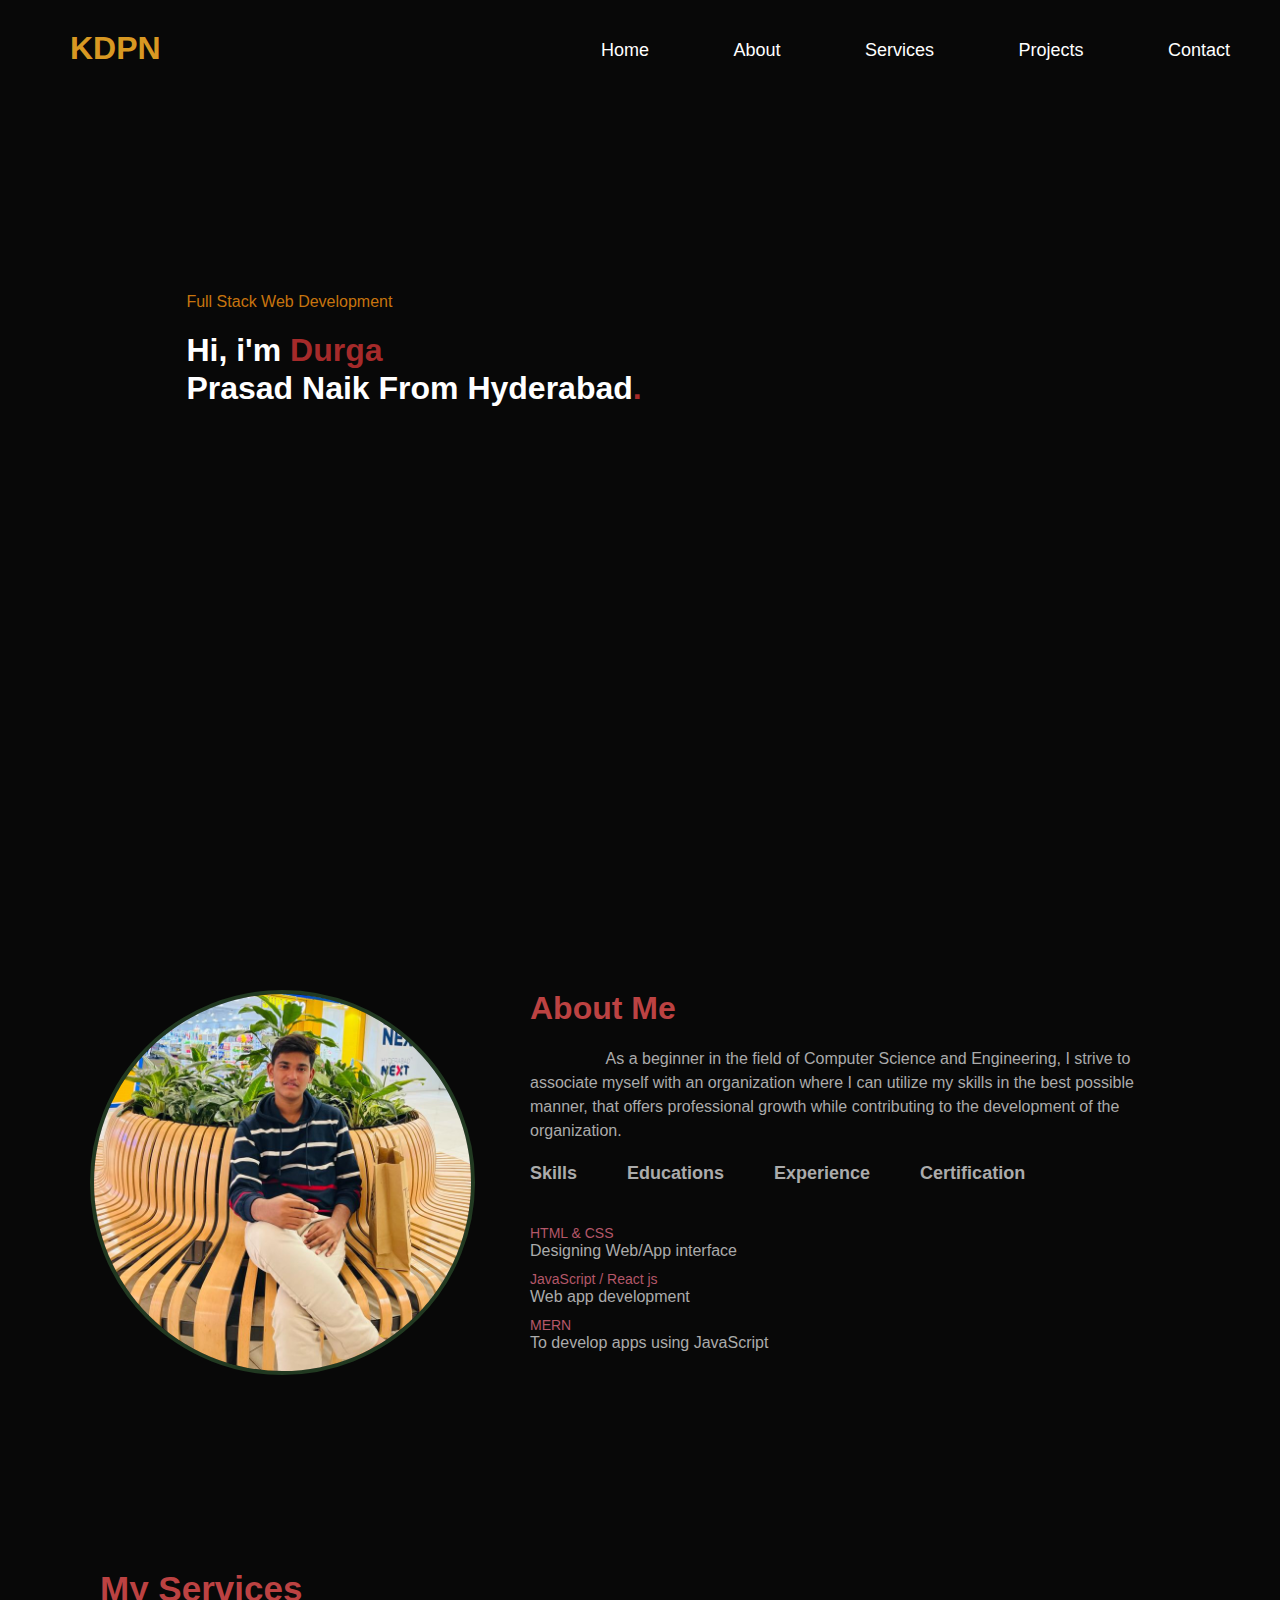
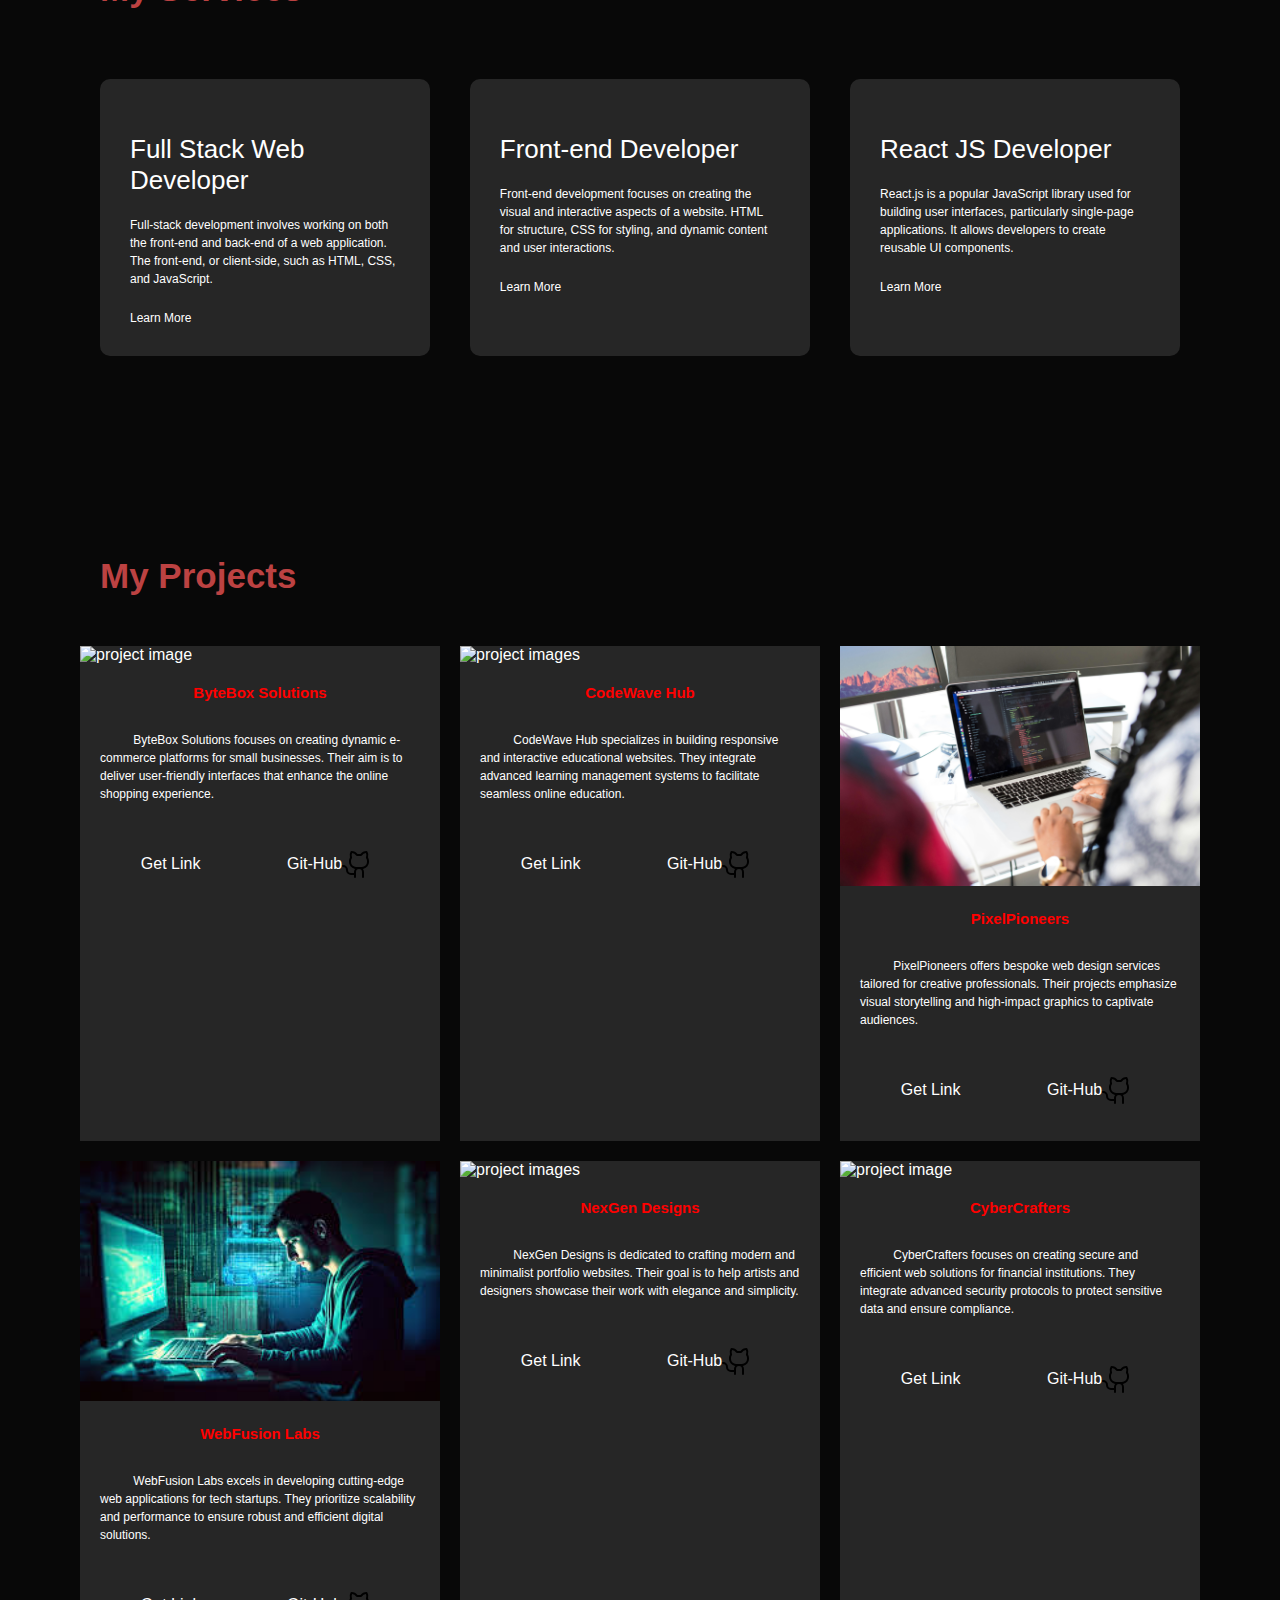
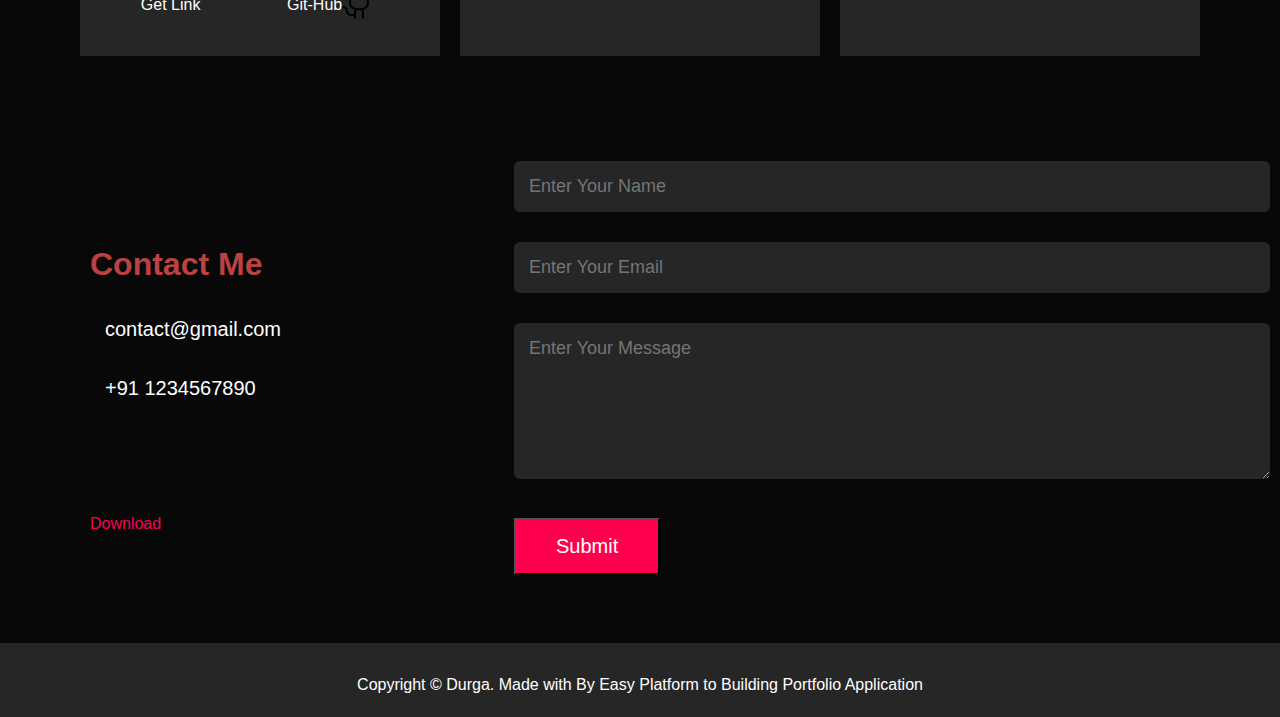
==== Projects/Protfolio-Project/index.html @ 47cc6363 "first commit" ====
<!DOCTYPE html>
<html lang="en">
  <head>
    <meta charset="UTF-8" />
    <meta http-equiv="X-UA-Compatible" content="IE=edge" />
    <meta name="viewport" content="width=device-width, initial-scale=1.0" />
    <script src="https://unpkg.com/@phosphor-icons/web"></script>
    <link href="./style.css" rel="stylesheet" />
    <title>Durga's Protfolio</title>
  </head>
  <body>
    <div id="header">
      <div id="header">
        <div class="container">
          <nav>
            <h1>KDPN</h1>
            <ul id="sidemenu">
              <li><a href="#">Home</a></li>
              <li><a href="#">About</a></li>
              <li><a href="#">Services</a></li>
              <li><a href="#">Projects</a></li>
              <li><a href="#">Contact</a></li>
            </ul>
          </nav>
          <div class="header-text">
            <p>Full Stack Web Development</p>
            <h1>
              Hi, i'm <span>Durga</span><br />
              Prasad Naik From Hyderabad<strong>.</strong>
            </h1>
          </div>
        </div>
      </div>
    </div>

    <!-- ------------ about me --------- -->
    <div id="about-section">
      <div class="container">
        <div class="row">
          <div class="about-img">
            <img src="./img/Durga.jpg" alt="user image" />
          </div>
          <div class="about-text">
            <h1>About Me</h1>
            <p>
              &nbsp;&nbsp;&nbsp;&nbsp;&nbsp;&nbsp;&nbsp;&nbsp;&nbsp;&nbsp;&nbsp;&nbsp;&nbsp;&nbsp;&nbsp;&nbsp;&nbsp;As
              a beginner in the field of Computer Science and Engineering, I
              strive to associate myself with an organization where I can
              utilize my skills in the best possible manner, that offers
              professional growth while contributing to the development of the
              organization.
            </p>
            <div class="tab-title">
              <h4 class="tab-links active-link" onclick="start('skills')">
                Skills
              </h4>
              <h4 class="tab-links" onclick="start('education')">Educations</h4>
              <h4 class="tab-links" onclick="start('experience')">
                Experience
              </h4>
              <h4 class="tab-links" onclick="start('certification')">
                Certification
              </h4>
            </div>
            <div class="tab-contents active-tab" id="skills">
              <ul>
                <li>
                  <span>HTML & CSS</span><br />Designing Web/App interface
                </li>
                <li>
                  <span>JavaScript / React js</span><br />Web app development
                </li>
                <li><span>MERN</span><br />To develop apps using JavaScript</li>
              </ul>
            </div>
            <div class="tab-contents" id="education">
              <ul>
                <li>
                  <span>2019-2023</span><br />Vasireddy Venkatadri Institute of
                  Technology
                </li>
                <li>
                  <span>2017-2019</span><br />Sri Chaitanya Junior College
                </li>
                <li><span>2016-2017</span><br />Zenith High School</li>
              </ul>
            </div>
            <div class="tab-contents" id="experience">
              <ul>
                <li>
                  <span>2021-current</span><br />UI/UX Design Training at ET
                  institute
                </li>
                <li><span>2019-2021</span><br />Team lead at starApp LLC</li>
                <li>
                  <span>2017-2019</span><br />UI/UX Design at Coin Digital Ltd
                </li>
                <li>
                  <span>2016-2017</span><br />Internship at ekart E-commerce
                </li>
              </ul>
            </div>
            <div class="tab-contents" id="certification">
              <ul>
                <li><span>JavaScript</span><br />Udemy</li>
                <li><span>html / css</span><br />Udemy</li>
                <li><span>React js</span><br />Udemy</li>
              </ul>
            </div>
          </div>
        </div>
      </div>
    </div>

    <!----------------------------Developing Technology ---------------------------------->

    <section id="section-1">
      <h1 class="section-header">My Services</h1>
      <div class="services_section">
        <div class="sub sub_heading-1">
          <i class="ph ph-code"></i>
          <p class="develop-name">Full Stack Web Developer</p>
          <p class="develop-name-2">
            Full-stack development involves working on both the front-end and
            back-end of a web application. The front-end, or client-side, such
            as HTML, CSS, and JavaScript.
          </p>
          <a href="">Learn More</a>
        </div>
        <div class="sub sub_heading-2">
          <i class="ph ph-file-js"></i>
          <p class="develop-name">Front-end Developer</p>
          <p class="develop-name-2">
            Front-end development focuses on creating the visual and interactive
            aspects of a website. HTML for structure, CSS for styling, and
            dynamic content and user interactions.
          </p>
          <a href="">Learn More</a>
        </div>
        <div class="sub sub_heading-3">
          <i class="ph ph-atom"></i>
          <p class="develop-name">React JS Developer</p>
          <p class="develop-name-2">
            React.js is a popular JavaScript library used for building user
            interfaces, particularly single-page applications. It allows
            developers to create reusable UI components.
          </p>
          <a href="">Learn More</a>
        </div>
      </div>
    </section>

    <!-- ------------------------------------------Projects--------------------------------------- -->

    <section id="projects">
      <div class="project">
        <h1>My Projects</h1>
        <div class="image_section">
          <div class="project-title">
            <img
              src="https://byteboxtechnologies.co.uk/wp-content/uploads/2022/10/customcolor_logo_transparent_background-1.png"
              alt="project image"
            />
            <h2>ByteBox Solutions</h2>
            <p>
              &nbsp;&nbsp;&nbsp;&nbsp;&nbsp;&nbsp;&nbsp;&nbsp;&nbsp;&nbsp;ByteBox
              Solutions focuses on creating dynamic e-commerce platforms for
              small businesses. Their aim is to deliver user-friendly interfaces
              that enhance the online shopping experience.
            </p>
            <div class="tags-links">
              <a href="#">Get Link</a>
              <a class="git" href="#"
                >Git-Hub
                <svg
                  xmlns="http://www.w3.org/2000/svg"
                  width="32"
                  height="32"
                  fill="#000000"
                  viewBox="0 0 256 256"
                >
                  <path
                    d="M208.31,75.68A59.78,59.78,0,0,0,202.93,28,8,8,0,0,0,196,24a59.75,59.75,0,0,0-48,24H124A59.75,59.75,0,0,0,76,24a8,8,0,0,0-6.93,4,59.78,59.78,0,0,0-5.38,47.68A58.14,58.14,0,0,0,56,104v8a56.06,56.06,0,0,0,48.44,55.47A39.8,39.8,0,0,0,96,192v8H72a24,24,0,0,1-24-24A40,40,0,0,0,8,136a8,8,0,0,0,0,16,24,24,0,0,1,24,24,40,40,0,0,0,40,40H96v16a8,8,0,0,0,16,0V192a24,24,0,0,1,48,0v40a8,8,0,0,0,16,0V192a39.8,39.8,0,0,0-8.44-24.53A56.06,56.06,0,0,0,216,112v-8A58.14,58.14,0,0,0,208.31,75.68ZM200,112a40,40,0,0,1-40,40H112a40,40,0,0,1-40-40v-8a41.74,41.74,0,0,1,6.9-22.48A8,8,0,0,0,80,73.83a43.81,43.81,0,0,1,.79-33.58,43.88,43.88,0,0,1,32.32,20.06A8,8,0,0,0,119.82,64h32.35a8,8,0,0,0,6.74-3.69,43.87,43.87,0,0,1,32.32-20.06A43.81,43.81,0,0,1,192,73.83a8.09,8.09,0,0,0,1,7.65A41.72,41.72,0,0,1,200,104Z"
                  ></path>
                </svg>
              </a>
            </div>
          </div>
          <div class="project-title">
            <img src="./img/work-2.jpg" alt="project images" />
            <h2>CodeWave Hub</h2>
            <p>
              &nbsp;&nbsp;&nbsp;&nbsp;&nbsp;&nbsp;&nbsp;&nbsp;&nbsp;&nbsp;CodeWave
              Hub specializes in building responsive and interactive educational
              websites. They integrate advanced learning management systems to
              facilitate seamless online education.
            </p>
            <div class="tags-links">
              <a href="#">Get Link</a>
              <a class="git" href="#"
                >Git-Hub
                <svg
                  xmlns="http://www.w3.org/2000/svg"
                  width="32"
                  height="32"
                  fill="#000000"
                  viewBox="0 0 256 256"
                >
                  <path
                    d="M208.31,75.68A59.78,59.78,0,0,0,202.93,28,8,8,0,0,0,196,24a59.75,59.75,0,0,0-48,24H124A59.75,59.75,0,0,0,76,24a8,8,0,0,0-6.93,4,59.78,59.78,0,0,0-5.38,47.68A58.14,58.14,0,0,0,56,104v8a56.06,56.06,0,0,0,48.44,55.47A39.8,39.8,0,0,0,96,192v8H72a24,24,0,0,1-24-24A40,40,0,0,0,8,136a8,8,0,0,0,0,16,24,24,0,0,1,24,24,40,40,0,0,0,40,40H96v16a8,8,0,0,0,16,0V192a24,24,0,0,1,48,0v40a8,8,0,0,0,16,0V192a39.8,39.8,0,0,0-8.44-24.53A56.06,56.06,0,0,0,216,112v-8A58.14,58.14,0,0,0,208.31,75.68ZM200,112a40,40,0,0,1-40,40H112a40,40,0,0,1-40-40v-8a41.74,41.74,0,0,1,6.9-22.48A8,8,0,0,0,80,73.83a43.81,43.81,0,0,1,.79-33.58,43.88,43.88,0,0,1,32.32,20.06A8,8,0,0,0,119.82,64h32.35a8,8,0,0,0,6.74-3.69,43.87,43.87,0,0,1,32.32-20.06A43.81,43.81,0,0,1,192,73.83a8.09,8.09,0,0,0,1,7.65A41.72,41.72,0,0,1,200,104Z"
                  ></path>
                </svg>
              </a>
            </div>
          </div>
          <div class="project-title">
            <img src="./img/work-3.3.jpg" alt="project images" />
            <h2>PixelPioneers</h2>
            <p>
              &nbsp;&nbsp;&nbsp;&nbsp;&nbsp;&nbsp;&nbsp;&nbsp;&nbsp;&nbsp;PixelPioneers
              offers bespoke web design services tailored for creative
              professionals. Their projects emphasize visual storytelling and
              high-impact graphics to captivate audiences.
            </p>
            <div class="tags-links">
              <a href="#">Get Link</a>
              <a class="git" href="#"
                >Git-Hub
                <svg
                  xmlns="http://www.w3.org/2000/svg"
                  width="32"
                  height="32"
                  fill="#000000"
                  viewBox="0 0 256 256"
                >
                  <path
                    d="M208.31,75.68A59.78,59.78,0,0,0,202.93,28,8,8,0,0,0,196,24a59.75,59.75,0,0,0-48,24H124A59.75,59.75,0,0,0,76,24a8,8,0,0,0-6.93,4,59.78,59.78,0,0,0-5.38,47.68A58.14,58.14,0,0,0,56,104v8a56.06,56.06,0,0,0,48.44,55.47A39.8,39.8,0,0,0,96,192v8H72a24,24,0,0,1-24-24A40,40,0,0,0,8,136a8,8,0,0,0,0,16,24,24,0,0,1,24,24,40,40,0,0,0,40,40H96v16a8,8,0,0,0,16,0V192a24,24,0,0,1,48,0v40a8,8,0,0,0,16,0V192a39.8,39.8,0,0,0-8.44-24.53A56.06,56.06,0,0,0,216,112v-8A58.14,58.14,0,0,0,208.31,75.68ZM200,112a40,40,0,0,1-40,40H112a40,40,0,0,1-40-40v-8a41.74,41.74,0,0,1,6.9-22.48A8,8,0,0,0,80,73.83a43.81,43.81,0,0,1,.79-33.58,43.88,43.88,0,0,1,32.32,20.06A8,8,0,0,0,119.82,64h32.35a8,8,0,0,0,6.74-3.69,43.87,43.87,0,0,1,32.32-20.06A43.81,43.81,0,0,1,192,73.83a8.09,8.09,0,0,0,1,7.65A41.72,41.72,0,0,1,200,104Z"
                  ></path>
                </svg>
              </a>
            </div>
          </div>
          <div class="project-title">
            <img
              src="[data-uri]"
              alt="project images"
            />
            <h2>WebFusion Labs</h2>
            <p>
              &nbsp;&nbsp;&nbsp;&nbsp;&nbsp;&nbsp;&nbsp;&nbsp;&nbsp;&nbsp;WebFusion
              Labs excels in developing cutting-edge web applications for tech
              startups. They prioritize scalability and performance to ensure
              robust and efficient digital solutions.
            </p>
            <div class="tags-links">
              <a href="#">Get Link</a>
              <a class="git" href="#"
                >Git-Hub
                <svg
                  xmlns="http://www.w3.org/2000/svg"
                  width="32"
                  height="32"
                  fill="#000000"
                  viewBox="0 0 256 256"
                >
                  <path
                    d="M208.31,75.68A59.78,59.78,0,0,0,202.93,28,8,8,0,0,0,196,24a59.75,59.75,0,0,0-48,24H124A59.75,59.75,0,0,0,76,24a8,8,0,0,0-6.93,4,59.78,59.78,0,0,0-5.38,47.68A58.14,58.14,0,0,0,56,104v8a56.06,56.06,0,0,0,48.44,55.47A39.8,39.8,0,0,0,96,192v8H72a24,24,0,0,1-24-24A40,40,0,0,0,8,136a8,8,0,0,0,0,16,24,24,0,0,1,24,24,40,40,0,0,0,40,40H96v16a8,8,0,0,0,16,0V192a24,24,0,0,1,48,0v40a8,8,0,0,0,16,0V192a39.8,39.8,0,0,0-8.44-24.53A56.06,56.06,0,0,0,216,112v-8A58.14,58.14,0,0,0,208.31,75.68ZM200,112a40,40,0,0,1-40,40H112a40,40,0,0,1-40-40v-8a41.74,41.74,0,0,1,6.9-22.48A8,8,0,0,0,80,73.83a43.81,43.81,0,0,1,.79-33.58,43.88,43.88,0,0,1,32.32,20.06A8,8,0,0,0,119.82,64h32.35a8,8,0,0,0,6.74-3.69,43.87,43.87,0,0,1,32.32-20.06A43.81,43.81,0,0,1,192,73.83a8.09,8.09,0,0,0,1,7.65A41.72,41.72,0,0,1,200,104Z"
                  ></path>
                </svg>
              </a>
            </div>
          </div>
          <div class="project-title">
            <img
              src="https://cdn.pixabay.com/photo/2021/08/04/13/06/software-developer-6521720_1280.jpg"
              alt="project images"
            />
            <h2>NexGen Designs</h2>
            <p>
              &nbsp;&nbsp;&nbsp;&nbsp;&nbsp;&nbsp;&nbsp;&nbsp;&nbsp;&nbsp;NexGen
              Designs is dedicated to crafting modern and minimalist portfolio
              websites. Their goal is to help artists and designers showcase
              their work with elegance and simplicity.
            </p>
            <div class="tags-links">
              <a href="#">Get Link</a>
              <a class="git" href="#"
                >Git-Hub
                <svg
                  xmlns="http://www.w3.org/2000/svg"
                  width="32"
                  height="32"
                  fill="#000000"
                  viewBox="0 0 256 256"
                >
                  <path
                    d="M208.31,75.68A59.78,59.78,0,0,0,202.93,28,8,8,0,0,0,196,24a59.75,59.75,0,0,0-48,24H124A59.75,59.75,0,0,0,76,24a8,8,0,0,0-6.93,4,59.78,59.78,0,0,0-5.38,47.68A58.14,58.14,0,0,0,56,104v8a56.06,56.06,0,0,0,48.44,55.47A39.8,39.8,0,0,0,96,192v8H72a24,24,0,0,1-24-24A40,40,0,0,0,8,136a8,8,0,0,0,0,16,24,24,0,0,1,24,24,40,40,0,0,0,40,40H96v16a8,8,0,0,0,16,0V192a24,24,0,0,1,48,0v40a8,8,0,0,0,16,0V192a39.8,39.8,0,0,0-8.44-24.53A56.06,56.06,0,0,0,216,112v-8A58.14,58.14,0,0,0,208.31,75.68ZM200,112a40,40,0,0,1-40,40H112a40,40,0,0,1-40-40v-8a41.74,41.74,0,0,1,6.9-22.48A8,8,0,0,0,80,73.83a43.81,43.81,0,0,1,.79-33.58,43.88,43.88,0,0,1,32.32,20.06A8,8,0,0,0,119.82,64h32.35a8,8,0,0,0,6.74-3.69,43.87,43.87,0,0,1,32.32-20.06A43.81,43.81,0,0,1,192,73.83a8.09,8.09,0,0,0,1,7.65A41.72,41.72,0,0,1,200,104Z"
                  ></path>
                </svg>
              </a>
            </div>
          </div>
          <div class="project-title">
            <img
              src="https://encrypted-tbn0.gstatic.com/images?q=tbn:ANd9GcRx46avqWKnjI7SmD2qS1WVXArFM6Ly1A-5dsjNEFTJ5fN3HaRb8KUWo5M2hkh8efJNvxo&usqp=CAU"
              alt="project image"
            />
            <h2>CyberCrafters</h2>
            <p>
              &nbsp;&nbsp;&nbsp;&nbsp;&nbsp;&nbsp;&nbsp;&nbsp;&nbsp;&nbsp;CyberCrafters
              focuses on creating secure and efficient web solutions for
              financial institutions. They integrate advanced security protocols
              to protect sensitive data and ensure compliance.
            </p>
            <div class="tags-links">
              <a href="#">Get Link</a>
              <a class="git" href="#"
                >Git-Hub
                <svg
                  xmlns="http://www.w3.org/2000/svg"
                  width="32"
                  height="32"
                  fill="#000000"
                  viewBox="0 0 256 256"
                >
                  <path
                    d="M208.31,75.68A59.78,59.78,0,0,0,202.93,28,8,8,0,0,0,196,24a59.75,59.75,0,0,0-48,24H124A59.75,59.75,0,0,0,76,24a8,8,0,0,0-6.93,4,59.78,59.78,0,0,0-5.38,47.68A58.14,58.14,0,0,0,56,104v8a56.06,56.06,0,0,0,48.44,55.47A39.8,39.8,0,0,0,96,192v8H72a24,24,0,0,1-24-24A40,40,0,0,0,8,136a8,8,0,0,0,0,16,24,24,0,0,1,24,24,40,40,0,0,0,40,40H96v16a8,8,0,0,0,16,0V192a24,24,0,0,1,48,0v40a8,8,0,0,0,16,0V192a39.8,39.8,0,0,0-8.44-24.53A56.06,56.06,0,0,0,216,112v-8A58.14,58.14,0,0,0,208.31,75.68ZM200,112a40,40,0,0,1-40,40H112a40,40,0,0,1-40-40v-8a41.74,41.74,0,0,1,6.9-22.48A8,8,0,0,0,80,73.83a43.81,43.81,0,0,1,.79-33.58,43.88,43.88,0,0,1,32.32,20.06A8,8,0,0,0,119.82,64h32.35a8,8,0,0,0,6.74-3.69,43.87,43.87,0,0,1,32.32-20.06A43.81,43.81,0,0,1,192,73.83a8.09,8.09,0,0,0,1,7.65A41.72,41.72,0,0,1,200,104Z"
                  ></path>
                </svg>
              </a>
            </div>
          </div>
        </div>
      </div>
    </section>
    <!-- -------------------------------- Contact ------------------------------ -->

    <div id="contact">
      <div class="container">
        <div class="row">
          <div class="contact-left">
            <h1 class="sub-title">Contact Me</h1>
            <p><i class="ph ph-paper-plane-tilt"></i>contact@gmail.com</p>
            <p><i class="ph ph-phone"></i>+91 1234567890</p>
            <div class="social-icons">
              <a href=""><i class="ph ph-facebook-logo"></i></a>
              <a href=""><i class="ph ph-twitter-logo"></i></a>
              <a href=""><i class="ph ph-instagram-logo"></i></a>
              <a href=""><i class="ph ph-linkedin-logo"></i></a>
            </div>
            <a href="./img/Durga Front-end.pdf" class="download" download
              >Download</a
            >
          </div>
          <div class="contact-right">
            <form name="submit-to-google-sheet">
              <input
                type="text"
                name="Name"
                placeholder="Enter Your Name"
                required
              />
              <input
                type="email"
                name="Email"
                placeholder="Enter Your Email"
                required
              />
              <textarea
                name="Message"
                rows="6"
                placeholder="Enter Your Message"
              ></textarea>
              <button type="submit" class="submit">Submit</button>
            </form>
            <span id="msg"></span>
          </div>
        </div>
      </div>
      <div class="copyright">
        <p>
          Copyright &copy; Durga. Made with <i class="ph ph-heart"></i> By Easy
          Platform to Building Portfolio Application
        </p>
      </div>
    </div>
    <!-- script -->
    <script>
      var tabLinks = document.getElementsByClassName("tab-links");
      var tabContents = document.getElementsByClassName("tab-contents");

      function start(tabName) {
        for (tabLink of tabLinks) {
          tabLink.classList.remove("active-link");
        }
        for (tabContent of tabContents) {
          tabContent.classList.remove("active-tab");
        }
        event.currentTarget.classList.add("active-link");
        document.getElementById(tabName).classList.add("active-tab");
      }
    </script>

    <script>
      const scriptURL =
        "https://script.google.com/macros/s/AKfycbws9f98mTZvUTe3h3-l7OPzU6-Qs7yskZA40WYZ1mCmYrd66FcoTEeC0pikOV5kKcJTzA/exec";
      const form = document.forms["submit-to-google-sheet"];
      const msg = document.getElementById("msg");

      form.addEventListener("submit", (e) => {
        e.preventDefault();
        fetch(scriptURL, { method: "POST", body: new FormData(form) })
          .then((response) => {
            msg.innerHTML = "message sent successfully";
            setTimeout(function () {
              msg.innerHTML = "";
            }, 5000);
            form.reset();
          })
          .catch((error) => console.error("Error!", error.message));
      });
    </script>
  </body>
</html>
---- Projects/Protfolio-Project/style.css ----
* {
  box-sizing: border-box;
  font-family: sans-serif;
  padding: 0;
  margin: 0;
}
html {
  scroll-behavior: smooth;
}

#header {
  background: url("https://t3.ftcdn.net/jpg/02/14/87/96/360_F_214879686_R3HFJlk6WLr1kcdvy6Q9rtNASKN0BZBS.jpg");
  width: 100%;
  height: 100vh;
  /* background-repeat: no-repeat; */
  background-size: cover;
}

span {
  color: brown;
}

body {
  background-color: #080808;
  /* background: linear-gradient(black, red, green, yellow); */
  color: #fff;
}

.container {
  padding: 10px 10px;
  /* padding: 80px; */
}

nav {
  display: flex;
  text-align: center;
  justify-content: space-between;
  flex-wrap: wrap;
}

nav ul li {
  display: inline-block;
  list-style: none;
  margin: 10px 20px;
  padding: 20px;

  /* background-color: red; */
}

nav ul li a {
  color: white;
  text-decoration: none;
  font-size: 18px;
  position: relative;
}

nav ul li a:hover {
  color: red;
}
nav ul li a::after {
  content: "";
  width: 0;
  height: 3px;
  background-color: red;
  position: absolute;
  left: 0;
  bottom: -6px;
  transition: 0.5s;
}
nav ul li a:hover::after {
  width: 100%;
}
/* ------------------------ kdpn ------- */
nav h1 {
  color: rgb(216, 152, 34);
  padding: 20px;
  margin-left: 40px;
}

.header-text {
  padding: 16% 14% 11.5% 14%;
  font-family: sans-serif;
}

.header-text p {
  margin-bottom: 20px;
  color: rgb(199, 116, 14);
  /* font-size: 14px; */
}

.header-text h1 {
  line-height: 1.2;
  color: white;
}

strong {
  color: brown;
}

/* ------------------------- about me  ----------------------------- */

#about-section {
  color: #ababab;
  padding: 80px;
}

.row {
  display: flex;
  justify-content: space-between;
  flex-wrap: wrap;
}

.about-img {
  flex-basis: 35%;
}

.about-text {
  flex-basis: 60%;
}

.about-img img {
  width: 100%;
  border-radius: 50%;
  border: 4px solid rgb(33, 57, 33);
}

.about-text h1 {
  margin-bottom: 20px;
  font-weight: 700;
  color: rgb(188, 66, 66);
}

.about-text p {
  line-height: 1.5;
}
/* 
.tab-title {
  margin-top: 30px;
  margin-bottom: 30px;
  
  display: flex;
  justify-content: space-between;
} */

.tab-title {
  display: flex;
  margin: 20px 0 40px;
}

.tab-links {
  margin-right: 50px;
  font-size: 18px;
  /* font-family: sans-serif; */
  font-weight: bold;
  cursor: pointer;
  position: relative;
}

.tab-links::after {
  content: "";
  width: 0;
  height: 3px;
  background: #ff004f;
  position: absolute;
  left: 0;
  bottom: -8px;
  transition: 0.5s;
}

.tab-links.active-link:hover::after {
  width: 50%;
}

.tab-contents ul li {
  list-style: none;
  margin: 10px 0;
}

.tab-contents ul li span {
  color: #b45769;
  font-size: 14px;
}

.tab-contents {
  display: none;
}

.tab-contents.active-tab {
  display: block;
}

/*------------------------------------- developer technology---------------------------------- */
#section-1 {
  padding: 80px;
}
.services_section {
  /* background-color: red; */
  display: flex;
  justify-content: space-around;
  /* gap: 10px; */
  /* margin: 20px; */
}

.sub_heading-1 {
  /* background-color: #ababab; */
  margin: 20px;
}

.sub_heading-2 {
  /* background-color: #ababab; */
  margin: 20px;
}

.sub_heading-3 {
  /* background-color: #ababab; */
  margin: 20px;
}

.sub {
  color: #fff;
  padding: 30px;
  background-color: #262626;
  border-radius: 10px;
  transition: 0.3s;
}
.ph {
  /* color: white; */
  font-size: 30px;
  /* margin-bottom: 20px; */
}

.develop-name {
  margin-top: 25px;
  margin-bottom: 20px;
  /* line-height: 1.4; */
  font-size: 26px;
}

.develop-name-2 {
  font-size: 12px;
  line-height: 1.5;
  margin-bottom: 20px;
}

.sub a {
  text-decoration: none;
  color: white;
  font-size: 12px;
}

.sub:hover {
  background-color: #c91d3f;
  transform: translateY(-10px);
}

.section-header {
  font-size: 35px;
  margin-bottom: 30px;
  padding: 20px;
  color: rgb(188, 66, 66);
}

/* --------------------------- projects ------------------------------- */

#projects {
  padding: 80px;
}

.project h1 {
  font-size: 35px;
  margin-bottom: 30px;
  padding: 20px;
  color: rgb(188, 66, 66);
}

.image_section {
  display: grid;
  grid-template-columns: repeat(3, 1fr);
  gap: 20px;
  border-radius: 5px;
  transition: all 0.1s;
}

.image_section img {
  width: 100%;
  /* border-radius: 5px; */
  margin-bottom: 20px;
}

.project-title {
  background-color: #262626;
  /* border-radius: 10px; */
}

.project-title h2 {
  color: red;
  /* align-items: center; */
  display: flex;
  align-items: center;
  justify-content: center;
  font-size: 15px;
  margin-bottom: 10px;
}

.project-title p {
  line-height: 1.5;
  font-size: 12px;
  padding: 20px;
}
.tags-links {
  /* color: white; */
  display: flex;
  align-items: center;
  justify-content: space-around;
  margin-bottom: 10px;
  padding: 20px;
}
.tags-links a {
  text-decoration: none;
  color: white;
  font-weight: 500;
}

.tags-links a:hover {
  color: #ff004f;
}

/* .tags-links svg {
  background-color: rgb(193, 45, 45);
  color: white;
  padding: 10px;
  
  border-radius: 50%;
} */

.git {
  /* background-color: red; */
  display: flex;
  align-items: center;
  justify-content: center;
  padding: 5px;
  border-radius: 5px;
}

.git:hover {
  color: white;
}

/* ------------------------------ contact me -------------------------- */

.contact-left {
  flex-basis: 30%;
  padding: 80px;
  margin-top: 20px;
}

.contact-right {
  flex-basis: 60%;
}

.contact-left p {
  margin-top: 30px;
  font-size: 20px;
}

.contact-left p i {
  font-size: 25px;
  color: #ff004f;
  margin-right: 15px;
}

.social-icons {
  margin-top: 30px;
}

.social-icons a {
  text-decoration: none;
  font-size: 30px;
  margin-right: 15px;
  margin-bottom: 80px;
  color: #ababab;
  display: inline-block;
  transition: transform 0.5s;
}

.social-icons a:hover {
  color: #ff004f;
  transform: translateY(-5px);
}

.btn.btn2 {
  display: inline-block;
  background: #ff004f;
}

.contact-right {
  width: 100%;
}
form input,
form textarea {
  width: 100%;
  border: 0;
  outline: none;
  background: #262626;
  padding: 15px;
  margin: 15px 0;
  color: #fff;
  font-size: 18px;
  border-radius: 6px;
}

form .btn2 {
  padding: 14px 60px;
  font-size: 18px;
  margin-top: 20px;
  cursor: pointer;
}

.copyright {
  width: 100%;
  text-align: center;
  padding: 20px 0;
  background: #262626;
  font-weight: 300;
  margin-top: 20px;
}

.copyright i {
  color: #ff004f;
}

.download {
  text-decoration: none;
  /* color: white; */
  color: #ff004f;
}

.download:hover {
  /* color: #ff004f; */
  background-color: #ff004f;
  padding: 10px;
  border-radius: 5px;
  color: white;
}

.sub-title {
  color: rgb(188, 66, 66);
}

.submit {
  color: white;
  padding: 15px 40px;
  margin-top: 20px;
  font-size: 20px;
  background-color: #ff004f;
}
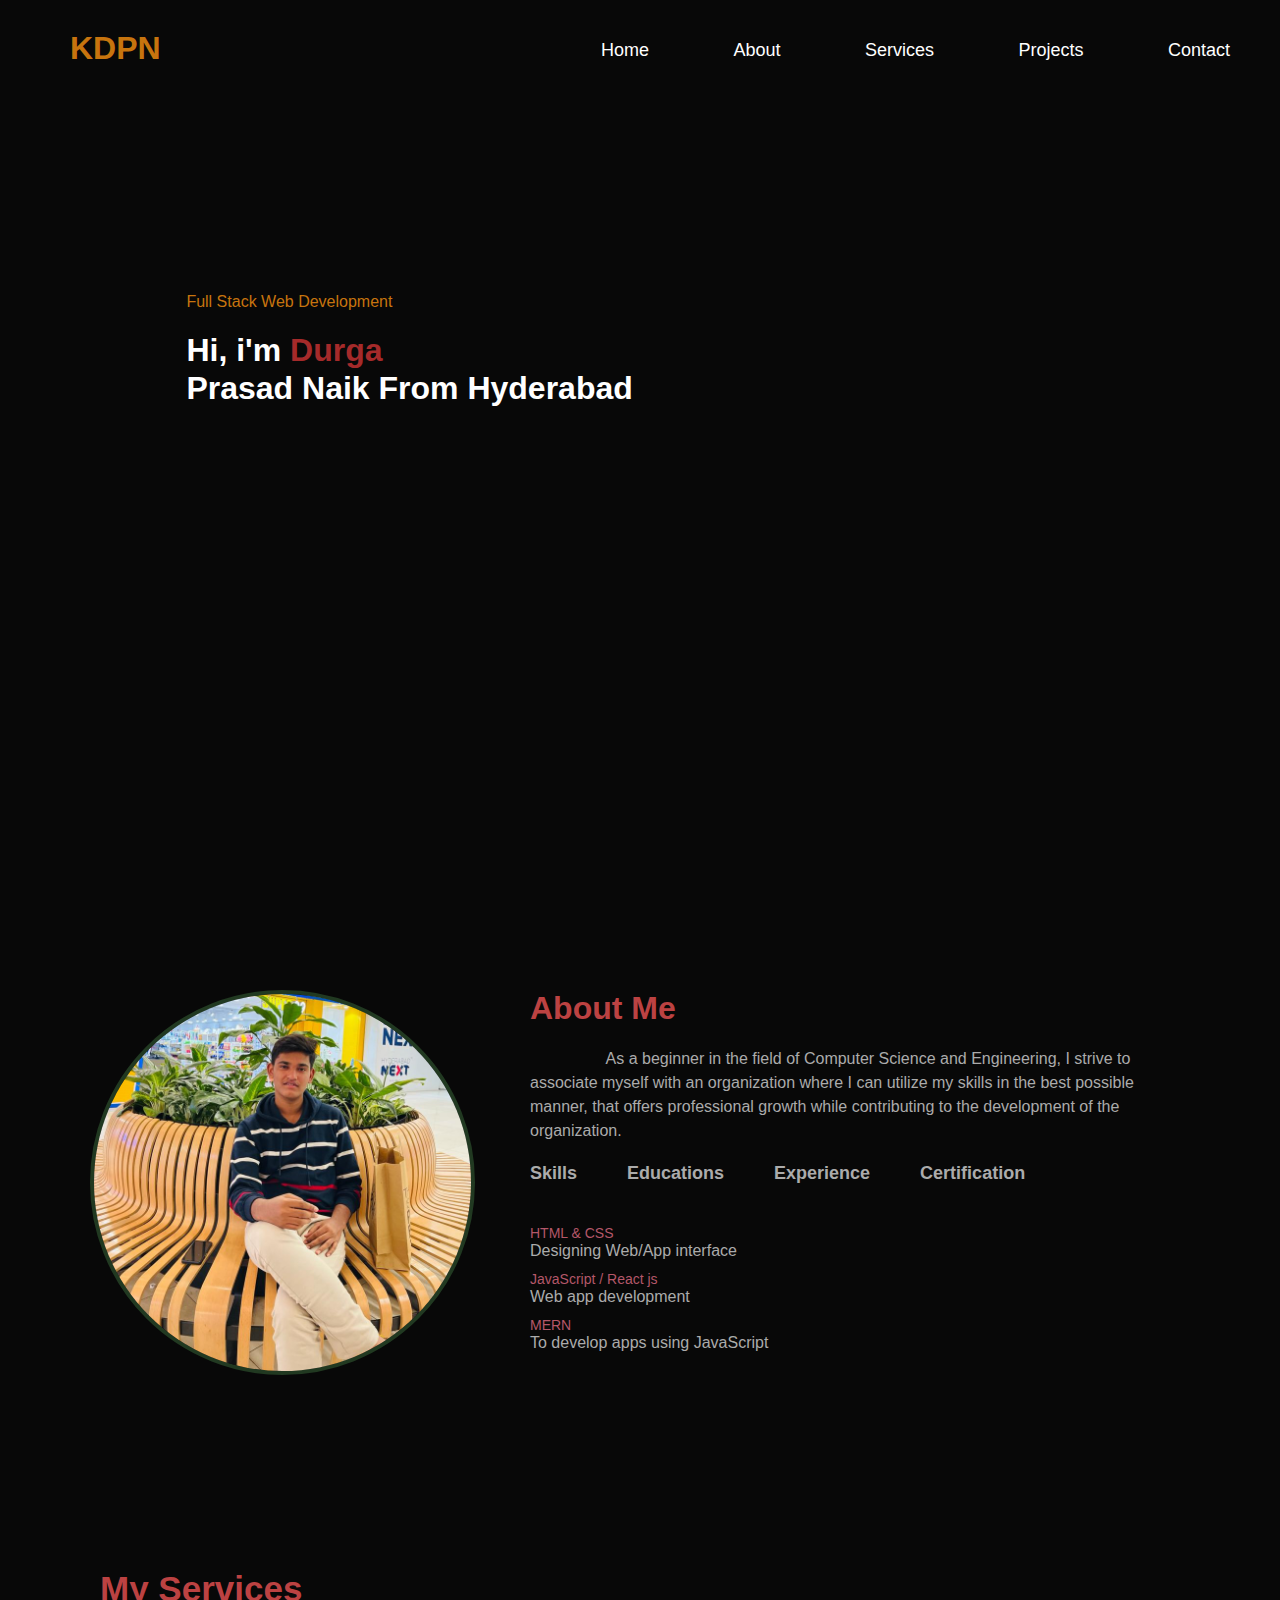
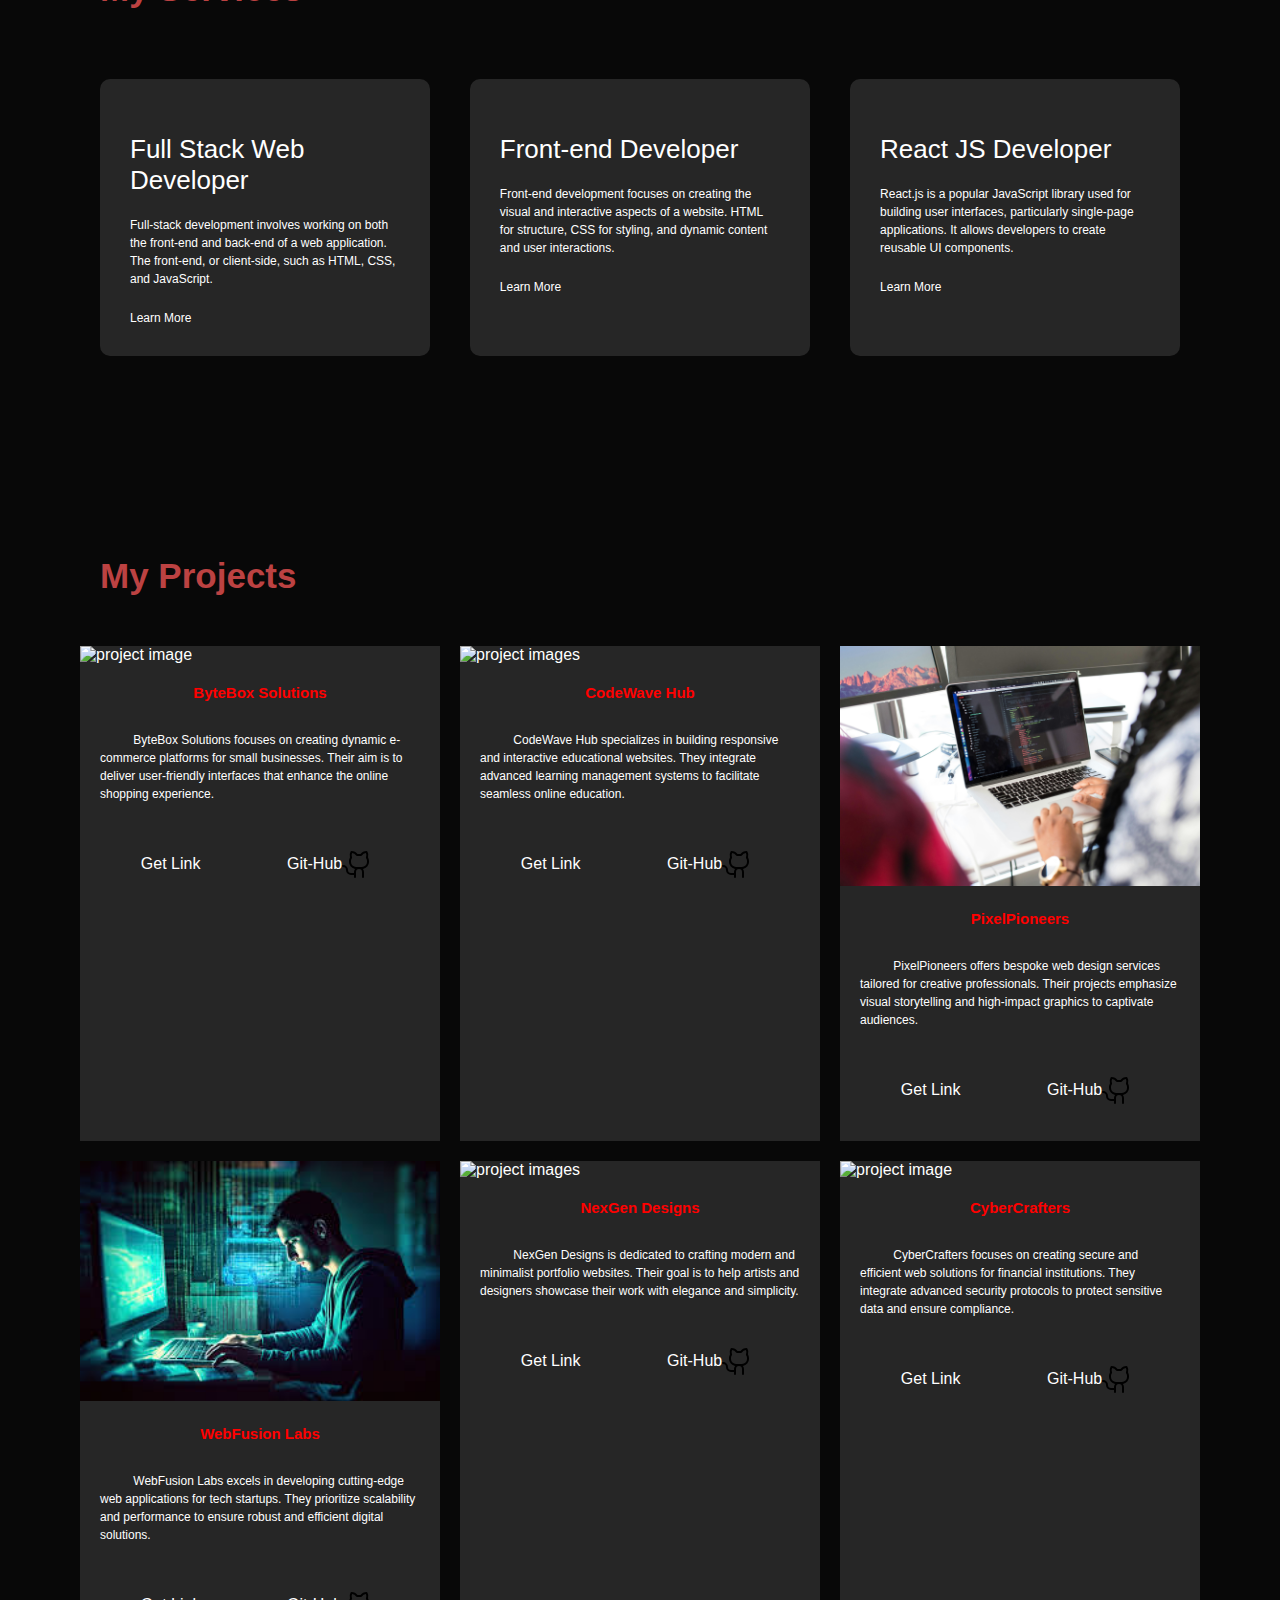
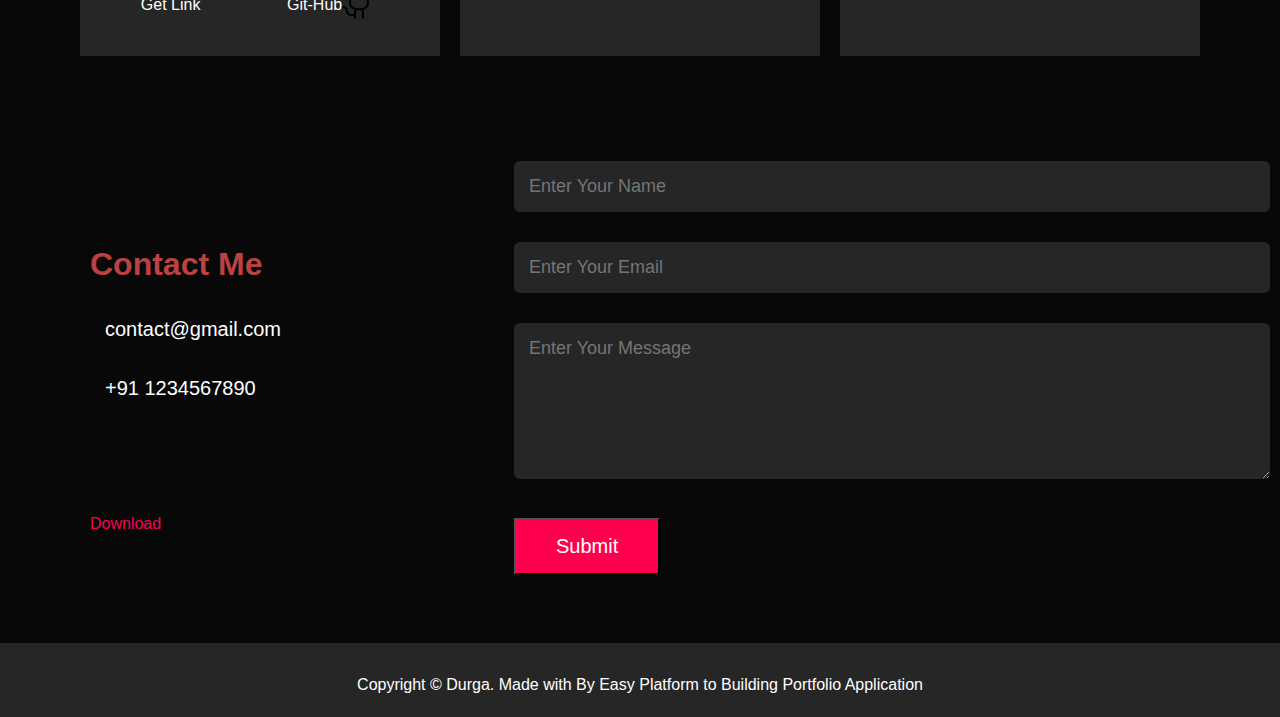
==== commit 807305ac: "first commit" ====
--- a/Projects/Protfolio-Project/index.html
+++ b/Projects/Protfolio-Project/index.html
@@ -10,23 +10,23 @@
   </head>
   <body>
     <div id="header">
-      <div id="header">
+      <div>
         <div class="container">
           <nav>
             <h1>KDPN</h1>
             <ul id="sidemenu">
-              <li><a href="#">Home</a></li>
-              <li><a href="#">About</a></li>
-              <li><a href="#">Services</a></li>
-              <li><a href="#">Projects</a></li>
-              <li><a href="#">Contact</a></li>
+              <li><a href="#header">Home</a></li>
+              <li><a href="#about-section">About</a></li>
+              <li><a href="#services">Services</a></li>
+              <li><a href="#projects">Projects</a></li>
+              <li><a href="#contact">Contact</a></li>
             </ul>
           </nav>
           <div class="header-text">
             <p>Full Stack Web Development</p>
             <h1>
               Hi, i'm <span>Durga</span><br />
-              Prasad Naik From Hyderabad<strong>.</strong>
+              Prasad Naik From Hyderabad
             </h1>
           </div>
         </div>
@@ -112,9 +112,9 @@
       </div>
     </div>
 
-    <!----------------------------Developing Technology ---------------------------------->
-
-    <section id="section-1">
+    <!-------------------My Service---------Developing Technology ---------------------------------->
+
+    <section id="services">
       <h1 class="section-header">My Services</h1>
       <div class="services_section">
         <div class="sub sub_heading-1">
--- a/Projects/Protfolio-Project/style.css
+++ b/Projects/Protfolio-Project/style.css
@@ -72,7 +72,7 @@
 }
 /* ------------------------ kdpn ------- */
 nav h1 {
-  color: rgb(216, 152, 34);
+  color: rgb(199, 116, 14);
   padding: 20px;
   margin-left: 40px;
 }
@@ -93,9 +93,9 @@
   color: white;
 }
 
-strong {
+/* strong {
   color: brown;
-}
+} */
 
 /* ------------------------- about me  ----------------------------- */
 
@@ -189,8 +189,8 @@
   display: block;
 }
 
-/*------------------------------------- developer technology---------------------------------- */
-#section-1 {
+/*------------------------------------- developer technology or my services---------------------------------- */
+#services {
   padding: 80px;
 }
 .services_section {
@@ -224,7 +224,7 @@
   transition: 0.3s;
 }
 .ph {
-  /* color: white; */
+  /* color: red; */
   font-size: 30px;
   /* margin-bottom: 20px; */
 }
